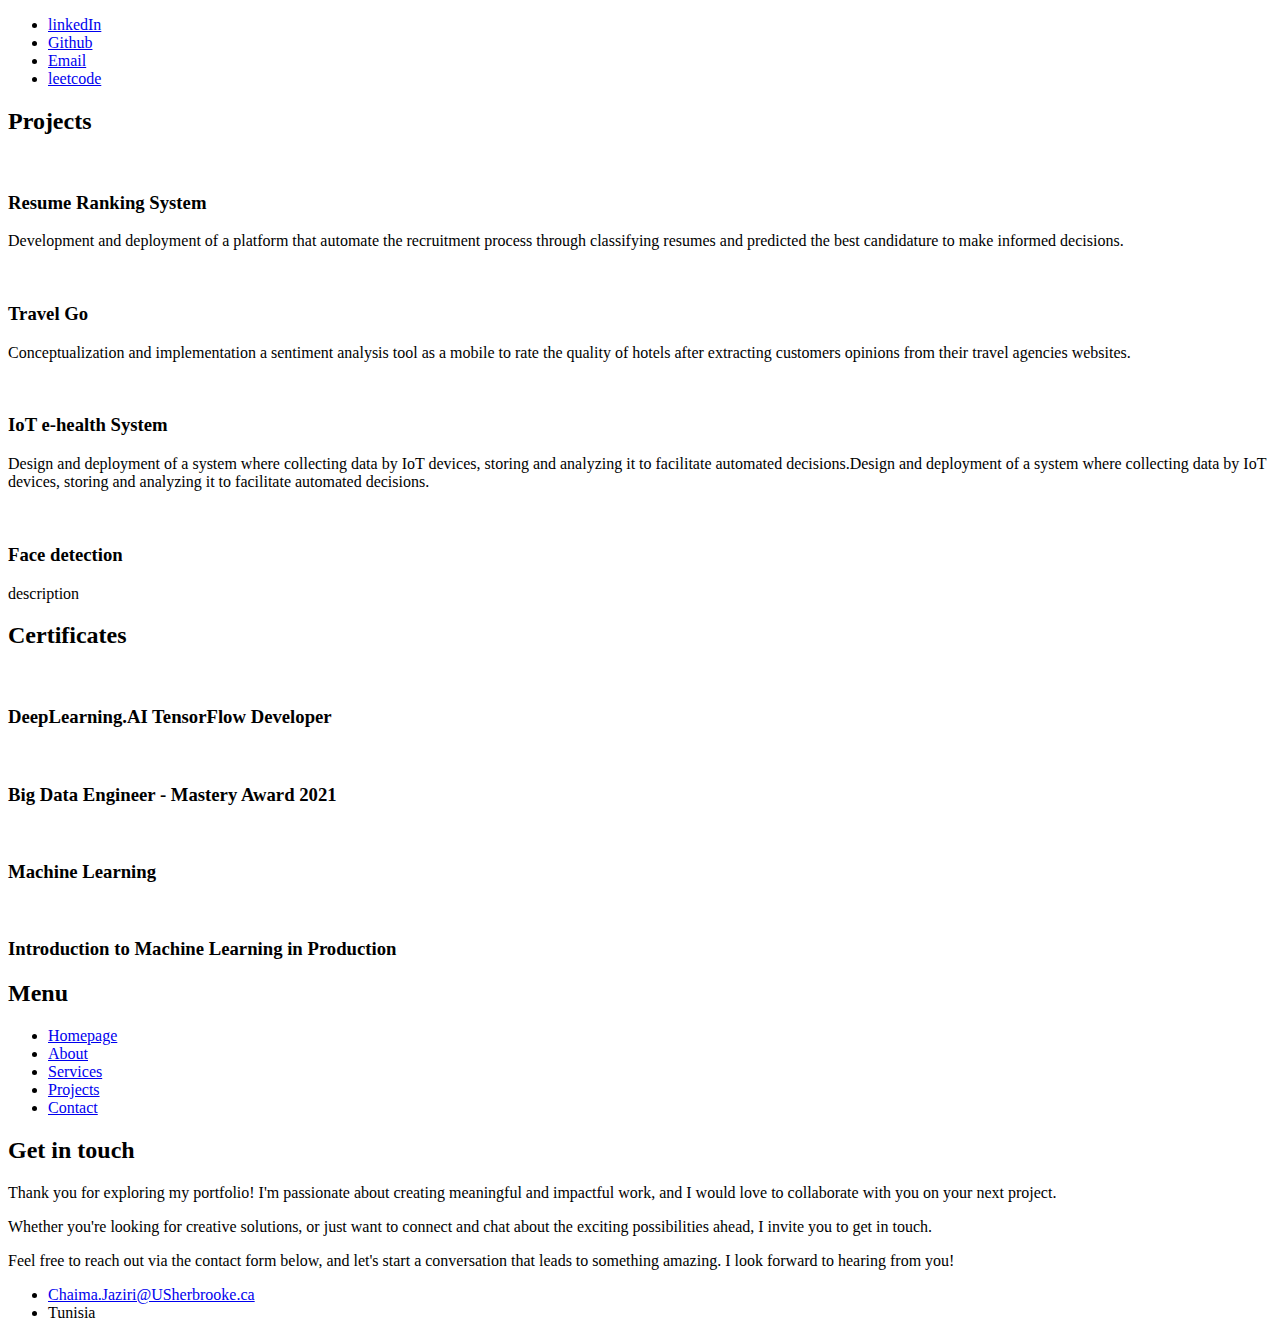
==== projects.html @ bb060c3f "Update projects-LinkedIn.html" ====
<!DOCTYPE HTML>
<!--
	Editorial by HTML5 UP
	html5up.net | @ajlkn
	Free for personal and commercial use under the CCA 3.0 license (html5up.net/license)
-->
<html>
	<head>
		<title>Projects</title>
		<meta charset="utf-8" />
		<meta name="viewport" content="width=device-width, initial-scale=1, user-scalable=no" />
		<link rel="stylesheet" href="assets/css/main.css" />
	</head>


	<body class="is-preload">
		<!-- Wrapper -->
			<div id="wrapper">

				<!-- Main -->
					<div id="main">
						<div class="inner">

							<!-- Header -->
								<header id="header">
									<ul class="icons">
										<li><a href="https://www.linkedin.com/in/chaima-jaziri/" class="icon brands fab fa-linkedin" ><span class="label">linkedIn</span></a></li>
										<li><a href="https://github.com/Chaima-Ja" class="icon brands fab fa-github" target="_blank" rel="noopener noreferrer"><span class="label">Github</span></a></li>
										<li><a href="mailto:chaimajaziri18@email.com" class="icon regular far fa-envelope" target="_blank" rel="noopener noreferrer"><span class="label">Email</span></a></li>
										<li><a href="https://leetcode.com/chaima_jaziri/" class="icon solid fas fa-puzzle-piece" target="_blank" rel="noopener noreferrer"><span class="label">leetcode</span></a></li>
									</ul>
								</header>



							<!-- Section -->
								<section>
									<header class="major">
										<h2>Projects</h2>
									</header>
									<div class="features">
										<article>
                                            <div class="content">
                                                <a href="#" class="image"><img src="images/smart.jpeg" alt="" style="max-width: 100%; height: auto;" /></a>
                                                <div>
                                                    <h3>Resume Ranking System</h3>
                                                    <p>Development and deployment of a platform that automate the recruitment process through classifying resumes and predicted the best candidature to make informed decisions.</p>
                                                </div>
                                            </div>
                                        </article>

                                        <article>
                                            <div class="content">
                                                <a href="#" class="image"><img src="images/travel.jpeg" alt="" style="max-width: 100%; height: auto;" /></a>
                                                <div>
                                                    <h3>Travel Go</h3>
                                                    <p>Conceptualization and implementation a sentiment analysis tool as a mobile to rate the quality of hotels after extracting customers opinions from their travel agencies websites.</p>
                                                </div>
                                            </div>
                                        </article>

                                        <article>
                                            <div class="content">
                                                <a href="#" class="image"><img src="images/iot.jpeg" alt="" style="max-width: 100%; height: auto;" /></a>
                                                <div>
                                                    <h3>IoT e-health System</h3>
                                                    <p>

                                                        Design and deployment of a system where collecting data by IoT devices, storing and analyzing it to facilitate automated decisions.Design and deployment of a system where collecting data by IoT devices, storing and analyzing it to facilitate automated decisions.
                                                    
                                                    </p>
                                                </div>
                                            </div>
                                        </article>

                                        <article>
                                            <div class="content">
                                                <a href="#" class="image"><img src="images/demo.jpg" alt="" style="max-width: 100%; height: auto;" /></a>
                                                <div>
                                                    <h3>Face detection</h3>
                                                    <p>description</p>
                                                </div>
                                            </div>
                                        </article>
									</div>
								</section>


                            
							<!-- Section -->
								<section>
									<header class="major">
										<h2>Certificates</h2>
									</header>
									<div class="features">
                                        <article>
                                            <div class="content">
                                                <a href="#" class="image"><img src="images/tensorflow.png" alt="" style="max-width: 100%; height: auto;" /></a>
                                                <div>
                                                    <h3>DeepLearning.AI TensorFlow Developer</h3>
                                                </div>
                                            </div>
                                        </article>
                                        <article>
                                            <div class="content">
                                                <a href="#" class="image"><img src="images/ibm.png" alt="" style="max-width: 100%; height: auto;" /></a>
                                                <div>
                                                    <h3>Big Data Engineer - Mastery Award 2021</h3>
                                                    
                                                </div>
                                            </div>
                                        </article>
                                        <article>
                                            <div class="content">
                                                <a href="#" class="image"><img src="images/ML.png" alt="" style="max-width: 100%; height: auto;" /></a>
                                                <div>
                                                    <h3>Machine Learning</h3>
                                                </div>
                                            </div>
                                        </article>
                                        <article>
                                            <div class="content">
                                                <a href="#" class="image"><img src="images/production.png" alt="" style="max-width: 100%; height: auto;" /></a>
                                                <div>
                                                    <h3>Introduction to Machine Learning in Production</h3>
                                                    
                                                </div>
                                            </div>
                                        </article>
									</div>
								</section>



						</div>
					</div>


				<!-- Sidebar -->
                <div id="sidebar">
                    <div class="inner">

                        <!-- Menu -->
                            <nav id="menu">
                                <header class="major">
                                    <h2>Menu</h2>
                                </header>
                                <ul>
                                    <li><a href="index.html">Homepage</a></li>
                                    <li><a href="About.html">About</a></li>
                                    <li><a href="services.html">Services</a></li>
                                    <li><a href="projects.html">Projects</a></li>
                                    <li><a href="contact.html">Contact</a></li>
                                </ul>
                            </nav>

                    

                        <!-- Section -->
                            <section>
                                <header class="major">
                                    <h2>Get in touch</h2>
                                </header>

								<p>Thank you for exploring my portfolio! I'm passionate about creating meaningful and impactful work, and I would love to collaborate with you on your next project.</p>  
								<p>Whether you're looking for creative solutions, or just want to connect and chat about the exciting possibilities ahead, I invite you to get in touch.</p> 
								<p>Feel free to reach out via the contact form below, and let's start a conversation that leads to something amazing. I look forward to hearing from you!</p>
								
                                <ul class="contact">
                                    <li class="icon solid fa-envelope"><a href="#">Chaima.Jaziri@USherbrooke.ca</a></li>
                                    <li class="icon solid fa-home">Tunisia</li>
                                </ul>
                            </section>

                      

                    </div>
                </div>

        </div>

		<!-- Scripts -->
			<script src="assets/js/jquery.min.js"></script>
			<script src="assets/js/browser.min.js"></script>
			<script src="assets/js/breakpoints.min.js"></script>
			<script src="assets/js/util.js"></script>
			<script src="assets/js/main.js"></script>

	</body>
</html>
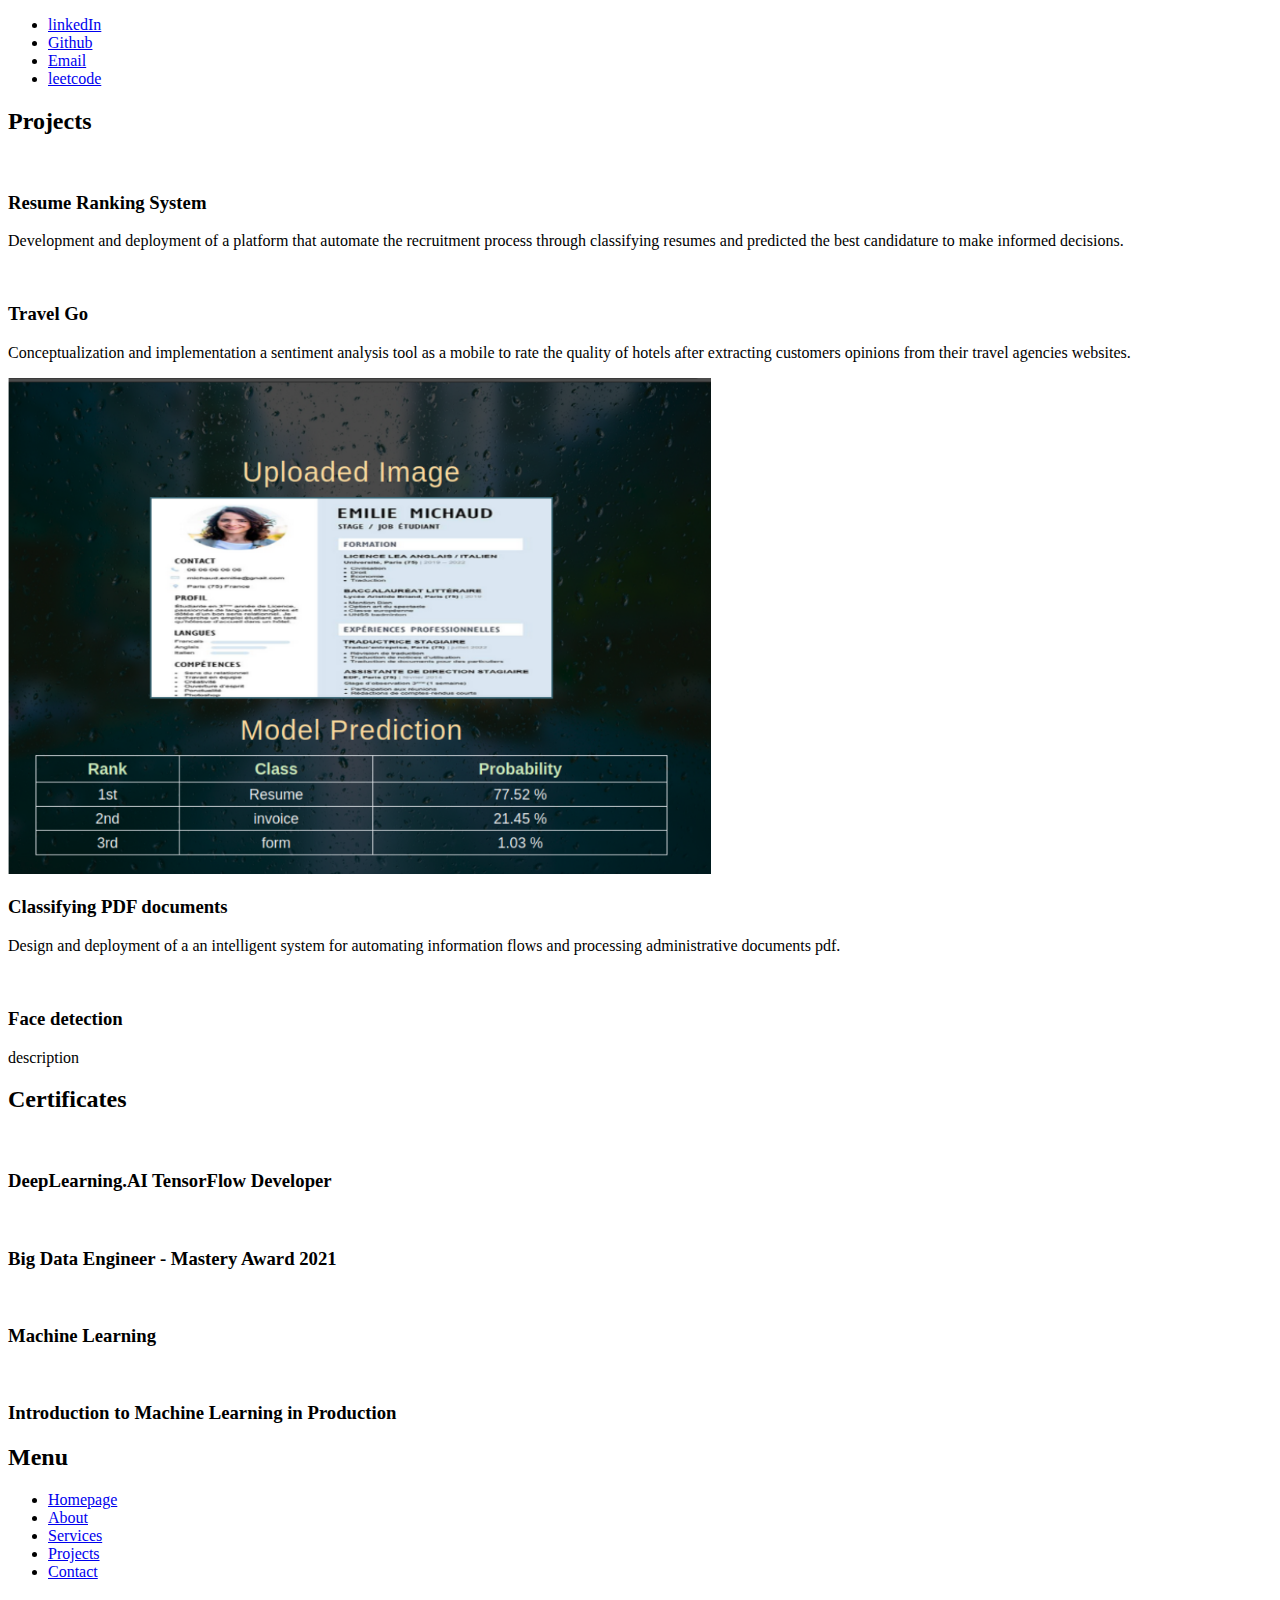
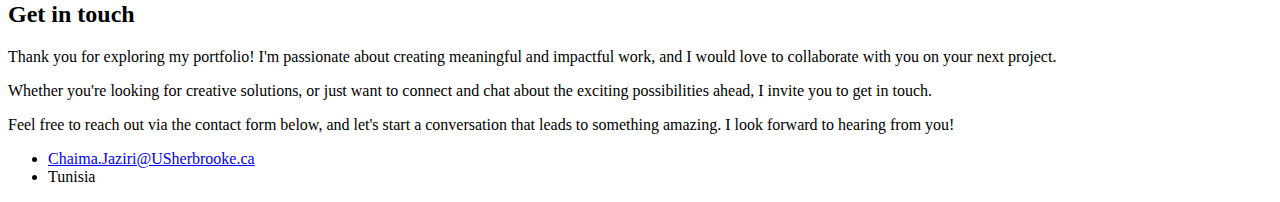
==== commit a6e45e22: "Update projects-Datrator.html" ====
--- a/projects.html
+++ b/projects.html
@@ -61,12 +61,12 @@
 
                                         <article>
                                             <div class="content">
-                                                <a href="#" class="image"><img src="images/iot.jpeg" alt="" style="max-width: 100%; height: auto;" /></a>
+                                                <a href="#" class="image"><img src="images/classification.png" alt="" style="max-width: 100%; height: auto;" /></a>
                                                 <div>
-                                                    <h3>IoT e-health System</h3>
+                                                    <h3>Classifying PDF documents</h3>
                                                     <p>
 
-                                                        Design and deployment of a system where collecting data by IoT devices, storing and analyzing it to facilitate automated decisions.Design and deployment of a system where collecting data by IoT devices, storing and analyzing it to facilitate automated decisions.
+                                                        Design and deployment of a an intelligent system for automating information flows and processing administrative documents pdf.
                                                     
                                                     </p>
                                                 </div>
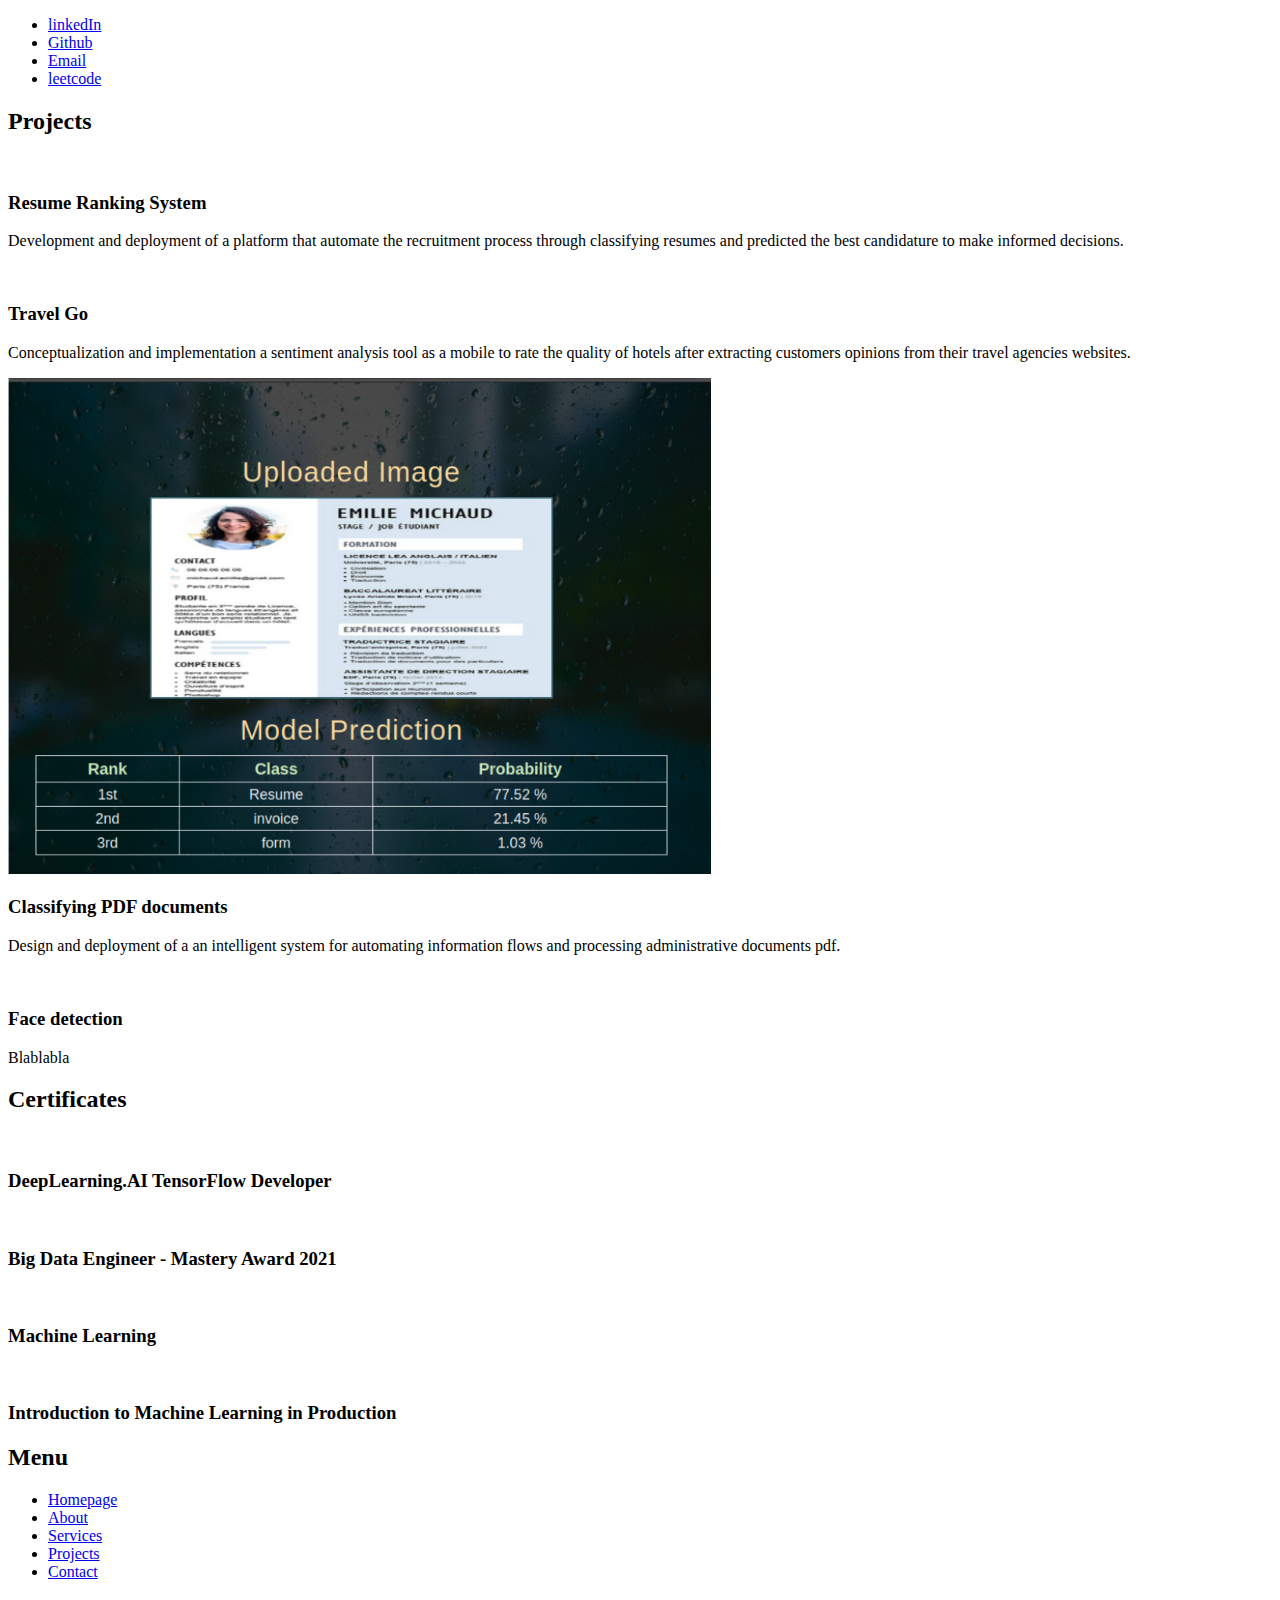
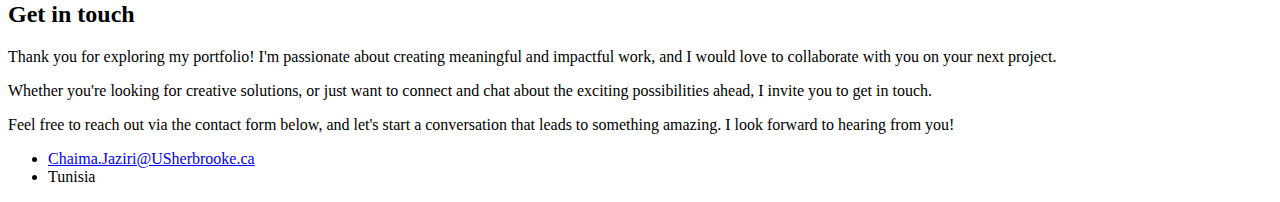
==== commit 45ea44cc: "Update projects.html" ====
--- a/projects.html
+++ b/projects.html
@@ -78,7 +78,7 @@
                                                 <a href="#" class="image"><img src="images/demo.jpg" alt="" style="max-width: 100%; height: auto;" /></a>
                                                 <div>
                                                     <h3>Face detection</h3>
-                                                    <p>description</p>
+                                                    <p>Blablabla</p>
                                                 </div>
                                             </div>
                                         </article>
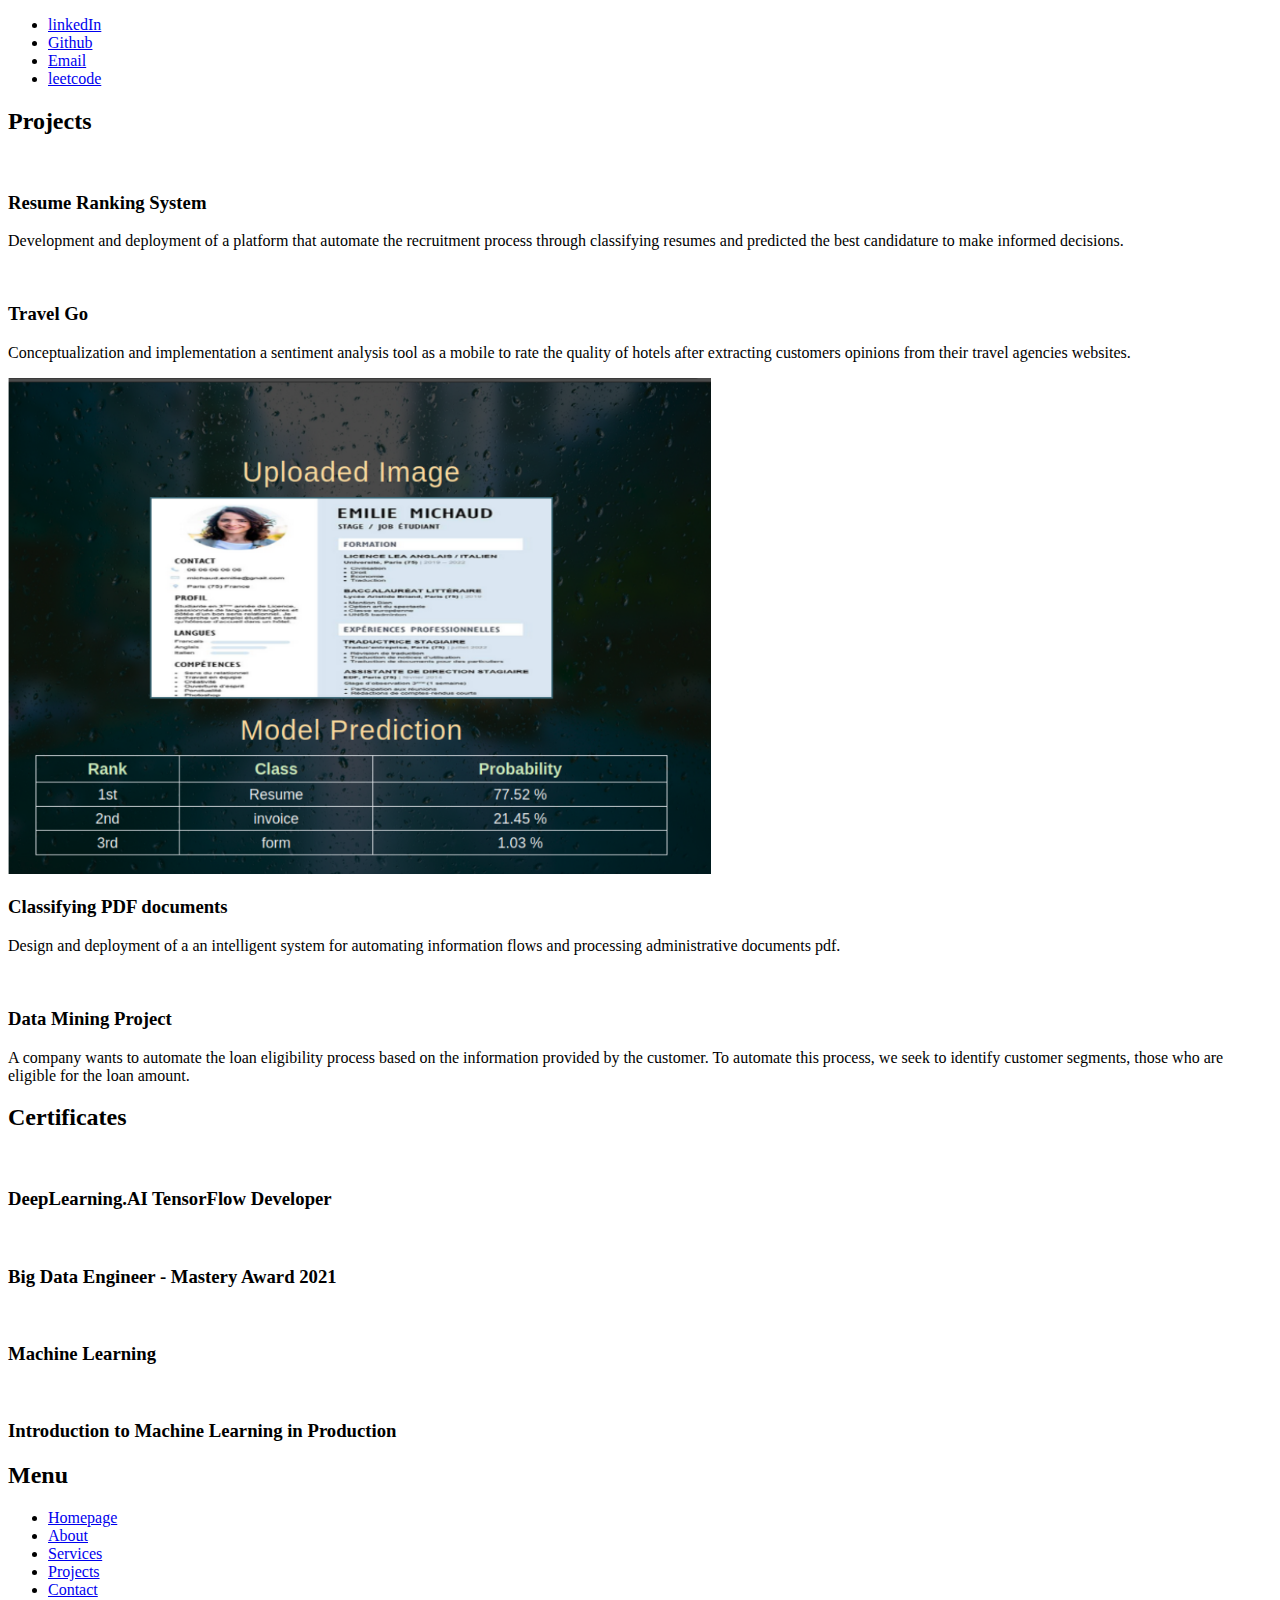
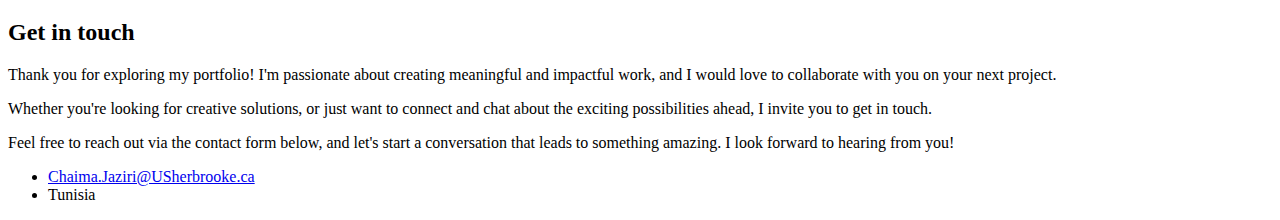
==== commit 83f8d7d5: "Update projects-datamining.html" ====
--- a/projects.html
+++ b/projects.html
@@ -75,10 +75,10 @@
 
                                         <article>
                                             <div class="content">
-                                                <a href="#" class="image"><img src="images/demo.jpg" alt="" style="max-width: 100%; height: auto;" /></a>
+                                                <a href="#" class="image"><img src="images/credit.jpg" alt="" style="max-width: 100%; height: auto;" /></a>
                                                 <div>
-                                                    <h3>Face detection</h3>
-                                                    <p>Blablabla</p>
+                                                    <h3>Data Mining Project</h3>
+                                                    <p>A company wants to automate the loan eligibility process based on the information provided by the customer. To automate this process, we seek to identify customer segments, those who are eligible for the loan amount.</p>
                                                 </div>
                                             </div>
                                         </article>
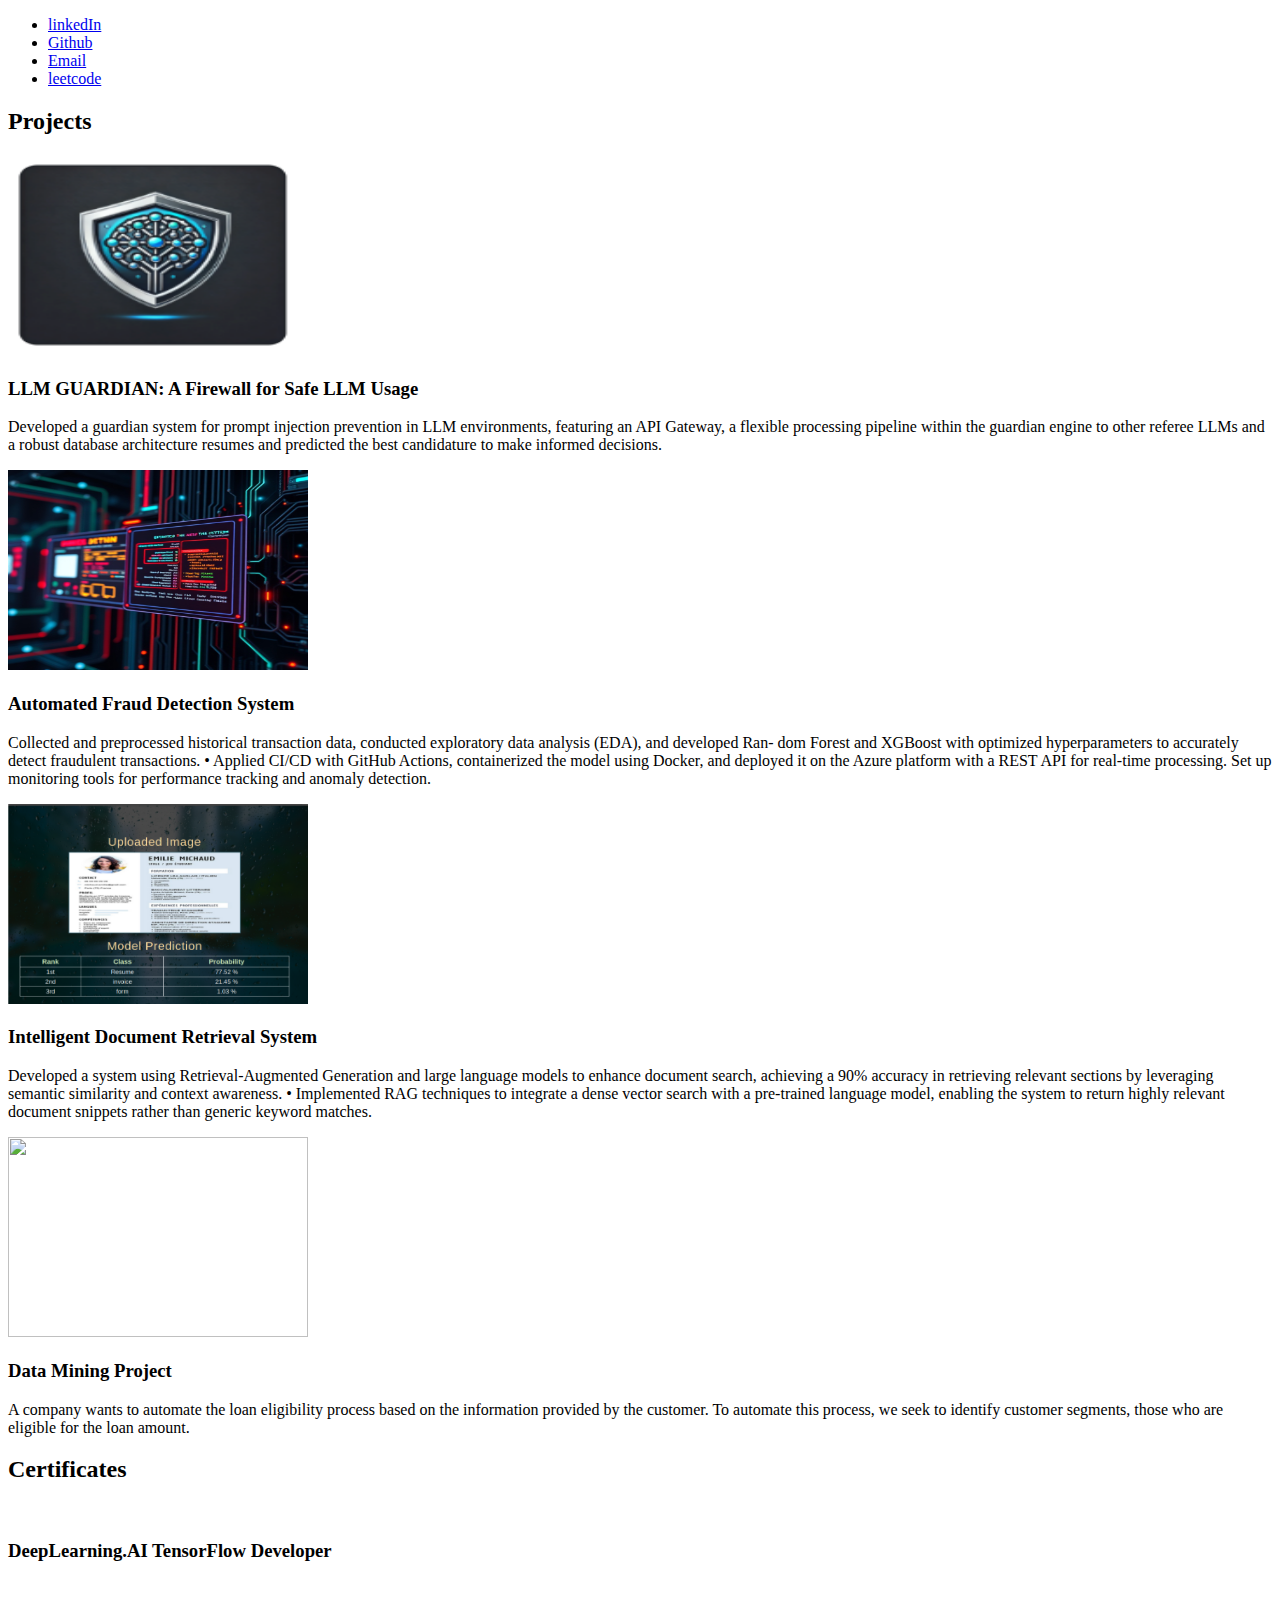
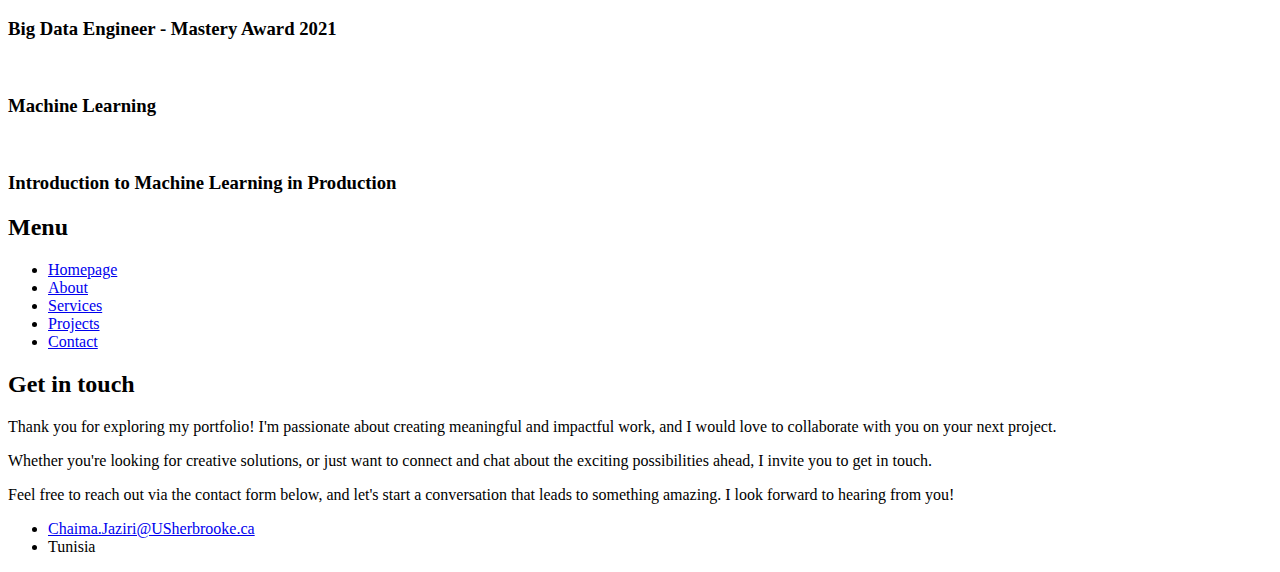
==== commit 31869309: "Updates" ====
--- a/projects.html
+++ b/projects.html
@@ -1,9 +1,4 @@
 <!DOCTYPE HTML>
-<!--
-	Editorial by HTML5 UP
-	html5up.net | @ajlkn
-	Free for personal and commercial use under the CCA 3.0 license (html5up.net/license)
--->
 <html>
 	<head>
 		<title>Projects</title>
@@ -41,33 +36,36 @@
 									<div class="features">
 										<article>
                                             <div class="content">
-                                                <a href="#" class="image"><img src="images/smart.jpeg" alt="" style="max-width: 100%; height: auto;" /></a>
-                                                <div>
-                                                    <h3>Resume Ranking System</h3>
-                                                    <p>Development and deployment of a platform that automate the recruitment process through classifying resumes and predicted the best candidature to make informed decisions.</p>
-                                                </div>
-                                            </div>
-                                        </article>
-
-                                        <article>
-                                            <div class="content">
-                                                <a href="#" class="image"><img src="images/travel.jpeg" alt="" style="max-width: 100%; height: auto;" /></a>
-                                                <div>
-                                                    <h3>Travel Go</h3>
-                                                    <p>Conceptualization and implementation a sentiment analysis tool as a mobile to rate the quality of hotels after extracting customers opinions from their travel agencies websites.</p>
-                                                </div>
-                                            </div>
-                                        </article>
-
-                                        <article>
-                                            <div class="content">
-                                                <a href="#" class="image"><img src="images/classification.png" alt="" style="max-width: 100%; height: auto;" /></a>
-                                                <div>
-                                                    <h3>Classifying PDF documents</h3>
+                                                <a href="#" class="image"><img src="images/Guardian.png" alt="" style="width: 300px; height: 200px;" /></a>
+                                                <div>
+                                                    <h3>LLM GUARDIAN: A Firewall for Safe LLM Usage</h3>
+                                                    <p> 
+                                                        Developed a guardian system for prompt injection prevention in LLM environments, 
+                                                        featuring an API Gateway, a flexible
+                                                        processing pipeline within the guardian engine to other referee LLMs and a robust database architecture
+                                                        resumes and predicted the best candidature to make informed decisions.
+
+
+
+
+                                                    </p>
+                                                </div>
+                                            </div>
+                                        </article>
+
+                                        <article>
+                                            <div class="content">
+                                                <a href="#" class="image"><img src="images/fraud.jpeg" alt="" style="width: 300px; height: 200px;" /></a>
+                                                <div>
+                                                    <h3>Automated Fraud Detection System</h3>
                                                     <p>
-
-                                                        Design and deployment of a an intelligent system for automating information flows and processing administrative documents pdf.
-                                                    
+                                                        Collected and preprocessed historical transaction data, conducted exploratory data analysis (EDA), and developed Ran-
+dom Forest and XGBoost with optimized hyperparameters to accurately detect fraudulent transactions.
+• Applied CI/CD with GitHub Actions, containerized the model using Docker, and deployed it on the Azure platform with a
+REST API for real-time processing. Set up monitoring tools for performance tracking and anomaly detection.
+
+
+
                                                     </p>
                                                 </div>
                                             </div>
@@ -75,7 +73,23 @@
 
                                         <article>
                                             <div class="content">
-                                                <a href="#" class="image"><img src="images/credit.jpg" alt="" style="max-width: 100%; height: auto;" /></a>
+                                                <a href="#" class="image"><img src="images/classification.png" alt="" style="width: 300px; height: 200px;" /></a>
+                                                <div>
+                                                    <h3>Intelligent Document Retrieval System</h3>
+                                                    <p>
+
+                                                        Developed a system using Retrieval-Augmented Generation and large language models to enhance document search,
+achieving a 90% accuracy in retrieving relevant sections by leveraging semantic similarity and context awareness.
+• Implemented RAG techniques to integrate a dense vector search with a pre-trained language model, enabling the system
+to return highly relevant document snippets rather than generic keyword matches.
+                                                    </p>
+                                                </div>
+                                            </div>
+                                        </article>
+
+                                        <article>
+                                            <div class="content">
+                                                <a href="#" class="image"><img src="images/Credit.png" alt="" style="width: 300px; height: 200px;" /></a>
                                                 <div>
                                                     <h3>Data Mining Project</h3>
                                                     <p>A company wants to automate the loan eligibility process based on the information provided by the customer. To automate this process, we seek to identify customer segments, those who are eligible for the loan amount.</p>
